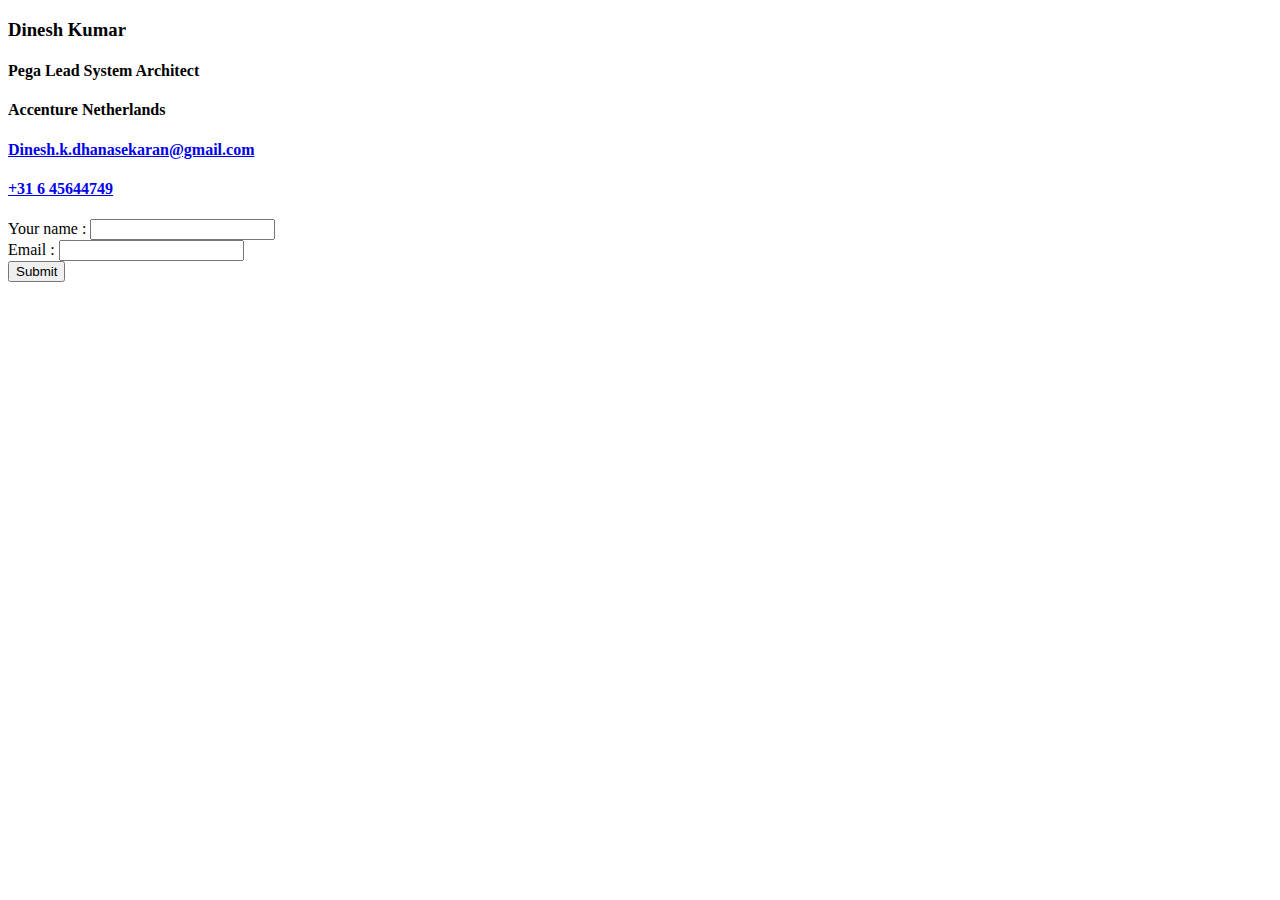
==== Contact-Me.html @ 41de8583 "Initial CV website files" ====
<!DOCTYPE html>
<html lang="en" dir="ltr">
  <head>
    <meta charset="utf-8">
    <title>Contact Me</title>
  </head>
  <body>
    <h3>Dinesh Kumar</h3>
    <h4>Pega Lead System Architect</h4>
    <h4>Accenture Netherlands</h4>
    <h4><a href="mailto:Dinesh.k.dhanasekaran@gmail.com">Dinesh.k.dhanasekaran@gmail.com</a></h4>
    <h4><a href="Tel:+31645644749">+31 6 45644749</a></h4>

    <form class="" action="mailto:dinesh.k.dhanasekaran@gmail.com" method="post" enctype="text/plain">
      <label for="Name">Your name :</label>
      <input type="text" name="Name" value=""><br>
      <label for="Email">Email :</label>
      <input type="email" name="Email" value=""><br>
      <input type="submit" name="" value="Submit">
    </form>
  </body>
</html>
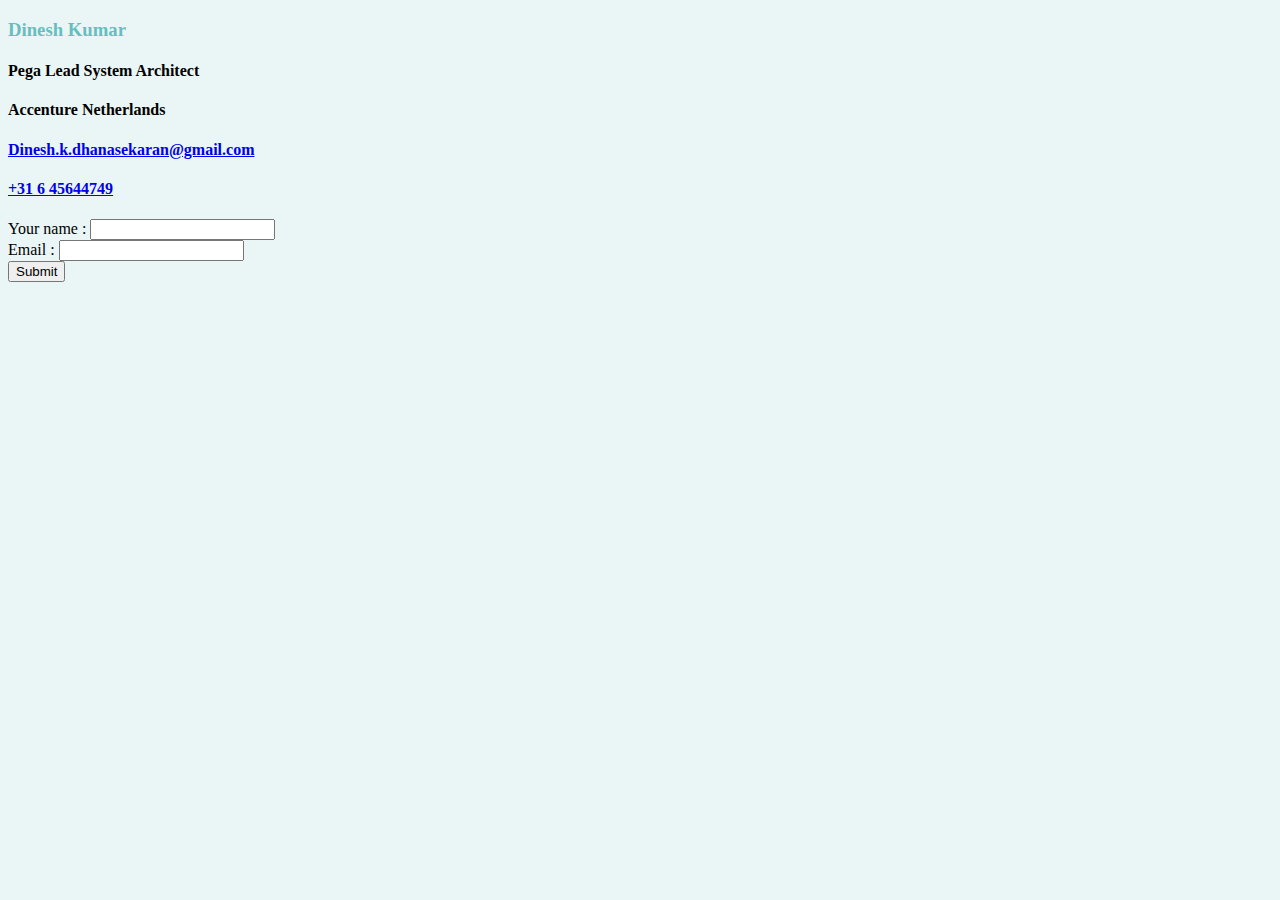
==== commit 6dd844db: "Update Contact-Me.html" ====
--- a/Contact-Me.html
+++ b/Contact-Me.html
@@ -3,6 +3,7 @@
   <head>
     <meta charset="utf-8">
     <title>Contact Me</title>
+    <link rel="stylesheet" href="styles.css">
   </head>
   <body>
     <h3>Dinesh Kumar</h3>
--- a/styles.css
+++ b/styles.css
@@ -0,0 +1,20 @@
+body {
+  background-color: #EAF6F6;
+}
+
+hr {
+  border-style: none;
+  height: 1px;
+  width : 10%;
+  border-top-style : dotted;
+  border-width : 4px;
+  border-color : #CCF3EE;
+}
+
+h3{
+  color: #66BFBF;
+}
+
+h1{
+  color: #37E2D5;
+}
